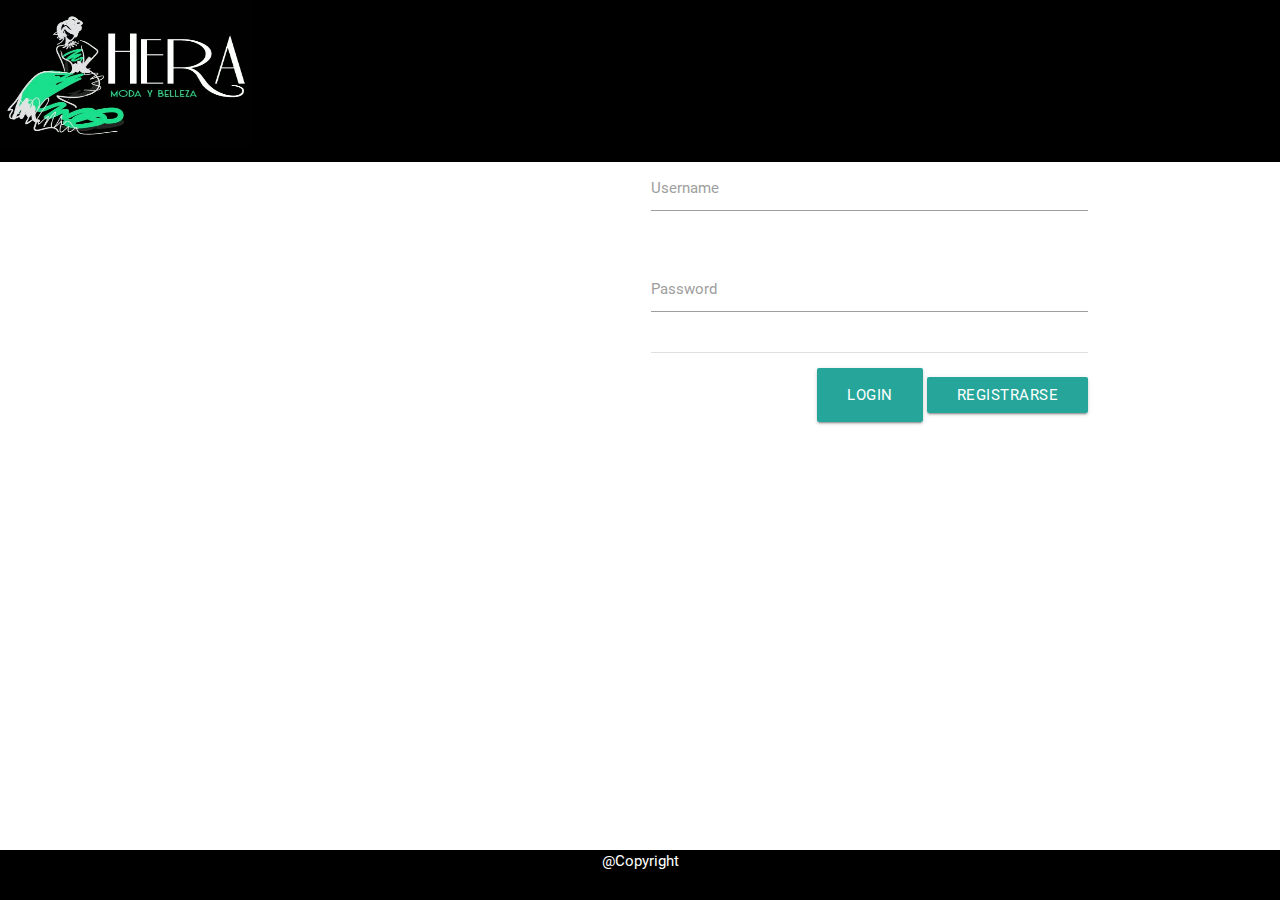
==== index.html @ 97c7f2b6 "subiendo a git" ====
<!DOCTYPE html>
<html>
<head>
  <title>Inicio</title>
  <!--This section import files -->
  <script src="http://ajax.googleapis.com/ajax/libs/jquery/3.2.1/jquery.min.js"></script>
  <link rel="stylesheet" type="text/css" href="css/cssPrincipal.css">
  <link rel="stylesheet" type="text/css" href="css/materialize.css">
  <link rel="stylesheet" type="text/css" href="css/materialize.css">
  <script src="js/materialize.js" type="text/javascript"></script>
  <script src="js/javas.js" type="text/javascript"></script>
  <script src="js/materialize.min.js" type="text/javascript"></script>
  <style>
  <style>
    @import url('https://fonts.googleapis.com/css?family=Amaranth');
  </style>
  <style>
  @import url('https://fonts.googleapis.com/css?family=Fredoka+One');
  </style>
  </style>

</head>
<body>
  <!--Header of web page-->
  <div id="divH">
    <header>
        <img src="img/logo.png" id="imgHeader">
    </header>
  </div>
  <div class="container">
    <div class="row">
        <div class="col m6">
        </div>
        <div class="col m6">
            <div class="row">
                <form class="col s12">
                    <div class="row">
                        <div class="input-field col s12">
                            <input id="email" type="email" class="validate">
                            <label for="email">Username</label>
                        </div>
                    </div>
                    <div class="row">
                        <div class="input-field col s12">
                            <input id="pass" type="password" class="validate">
                            <label for="pass">Password</label>
                        </div>
                    </div>
                    <div class="divider"></div>
                    <div class="row">
                        <div class="col m12">
                            <p class="right-align">
                                <button id="login" class="btn btn-large waves-effect waves-light" type="button" name="action" onclick="check()">Login</button>
                                  <a class="waves-effect waves-light btn modal-trigger" href="#modal1">Registrarse</a>
                            </p>
                        </div>
                    </div>
                </form>
            </div>
        </div>
    </div>
</div>


<!--This section shows the register of user. Implement MATERIALIZE for show a emergent window-->
  
  <div id="modal1" class="modal">
  <div class="modal-context" style="background-color: #F2FFFA  ">
     <h2 style="font-family: 'Fredoka One'">Nota*</h2>
     <pre style="color: red">Si usted es usuario vendedor por favor solo llene los primeros 5 campos</pre>
     <label class="labelR">Nombre Completo</label>
     <input type="text" name="Name" id="nameId">
     <label class="labelR">Nombre de usuario </label>
     <input type="text" name="NameU" id="userId">
      <label class="labelR">Contraseña</label>
     <input type="text" name="Pass" id="passId">
      <label class="labelR">Cédula</label>
     <input type="text" name="Ced" id="cedId">
      <label class="labelR">Tipo de usuario... Digite V(Vendedor) ó C(Comprador)</label>
     <input type="text" name="Tipo" id="typeId">
      <label class="labelR">Edad</label>
     <input type="text" name="Eda" id="ageId">
      <label class="labelR">Correo Electronico</label>
     <input type="text" name="Correo" id="emailId">
     <label class="labelR">Dirección</label>
     <input type="text" name="Dir" id="dirId">
     <label class="labelR">Telefono</label>
     <input type="text" name="Tel" id="telId">
     <label class="labelR">Número de tarjeta</label>
     <input type="text" name="NumT" id="numId">
     <label class="labelR">Código de seguridad</label>
     <input type="text" name="Cod" id="codId">
      <label class="labelR">Fecha de vencimiento</label>
     <input type="text" name="Fecha" id="dateId">
  </div>

   <div class="modal-footer"><!--If press the button, this call function save()-->
      <button onclick="guardar( document.getElementById('nameId'), document.getElementById('userId'),document.getElementById('passId'),document.getElementById('cedId'),document.getElementById('typeId'),document.getElementById('ageId'),document.getElementById('emailId'),document.getElementById('dirId'),document.getElementById('telId'), document.getElementById('numId'),document.getElementById('codId'),document.getElementById('dateId'))"><a href="#!" class="modal-action modal-close waves-effect waves-green btn-flat" style="width: 160px">Registrarse</a></button>
    </div>
  </div>
  <script>
    $(document).ready(function(){//call the id modal1
        $('#modal1').modal();
    });


    // check if stored data from register-form is equal to entered data in the   login-form
 


    </script>
  <div>
    <footer>@Copyright</footer>
  </div>

</body>
</html>
---- css/cssPrincipal.css ----
header{
  background: black;
  width: 100%;
  height : 162px ;
  position: fixed;
}
footer{
  background: black;
  color: white;
  position: absolute;
  bottom: 0;
  left: 0;
  width: 100%;
  height: 50px;
  text-align: center;
}
#imgHeader{
  height: 150px; 
  width: 250px; 
}
#divH{
  height: 150px; 
  width: 250px; 
}
#general{
  margin-left: 200px
}
.labelR{
  font-size: 15px;
  color: black;
  font-family: 'Amaranth';
}
.labelName{
  color: #4BA07F;
  font-size: 25px;
  font-family: 'Abril Fatface';
  background-color: black;
  border-color: black;

}
button a{
  color: #4BA07F;
}
.imgPerfil{
  padding: 30px;
  height: 200px;
  width: 200px;
}
.divPerfil{
  float: left;
  margin-left: 100px;
  background-color: #E5E5E5;
  height: 250px;
  width: 300px;
}
.letraPerfil{
  color: black;
  font-size: 13px;

}
.letraPerfil2{
  color: black;
  padding-left: 40px;
  font-size: 13px
}
.letraPerfil3{
  color: black;
  padding-left: 60px;
  font-size: 13px
}
.letraPerfil4{
  color: black;
  padding-left: 90px;
  font-size: 13px
}
.letraPerfil5{
  color: black;
  padding-left: 10px;
  font-size: 13px
}
.letraPerfil7{
  color: black;
  padding-left: 20px;
  font-size: 13px
}
.letraPerfil6{
  color: black;
  padding-left: 100px;
  font-size: 13px
}
.letraPerfil8{
  color: black;
  padding-left: 108px;
  font-size: 13px
}
.letraPerfil9{
  color: black;
  padding-left: 28px;
  font-size: 13px
}
.tituloPerfil{
  color: black;
  font-size: 15px;
  padding:10px;

}

.menuProducts{
  float: right;
  margin-top: 10px;
}

.product{
  width:1080px;
  height:auto;
  position:relative;
  margin:auto;
}

.product2{
  width:250px;
  height:360px;
  margin-top: 10px;
  margin-left: 10px;
  background-color: gray;
  position:relative;
  display:inline-block;
  vertical-align:top;
  overflow:hidden;
}
.divU{
  background-color: white;
}
.ocultarB{
  display: none;
}

.product3{
  width:250px;
  height:200px;
  position:relative;
  display:inline;
  margin-left: 12px;
  margin-top: 25px;
}

.ima{
  width:200px;
  height:200px;
  position:relative;
  display:inline;
  margin-left: 12px;
  margin-top: 25px;
}

.texto{
height:auto;
margin-left: 25px;
}
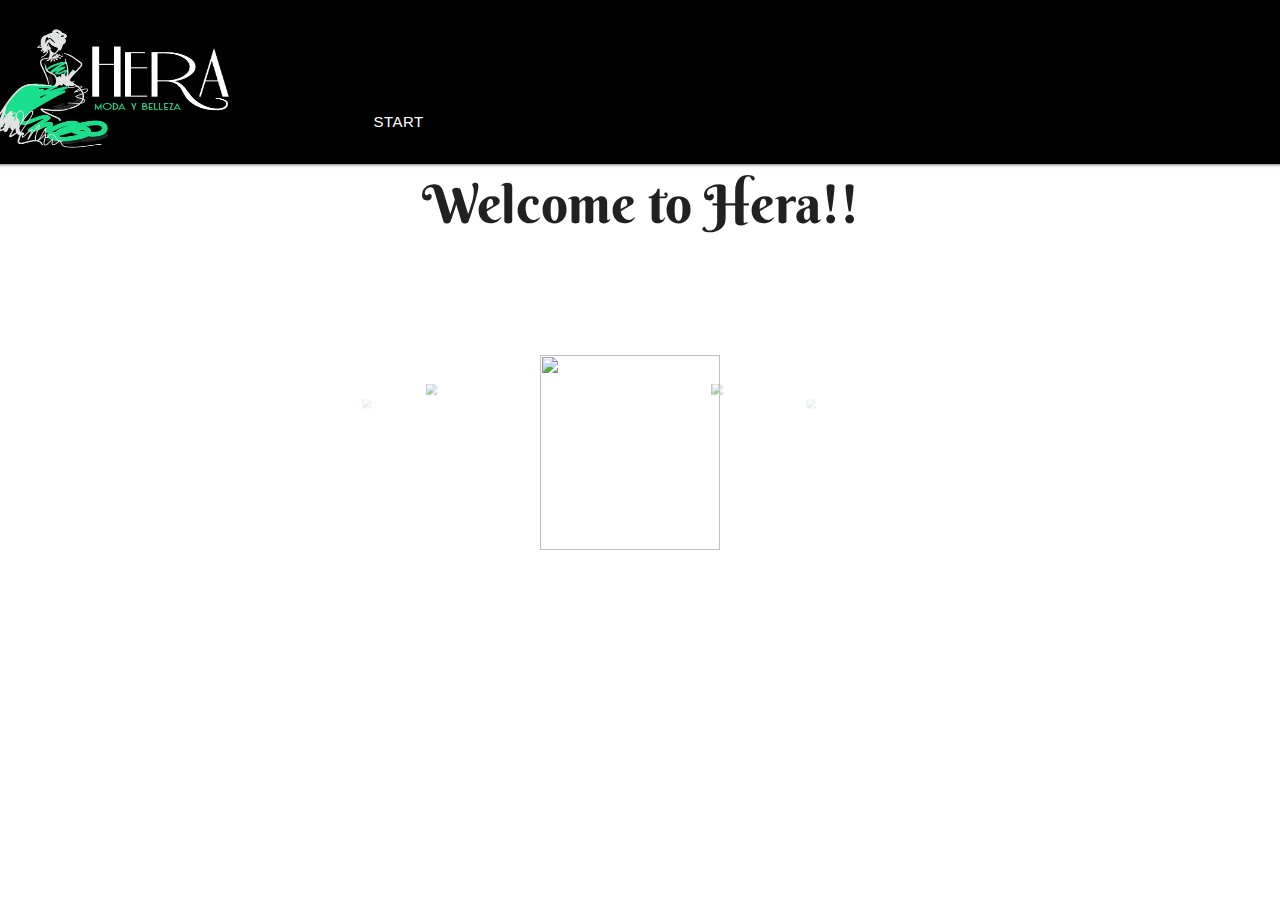
==== commit 0e5f343b: "terminido" ====
--- a/index.html
+++ b/index.html
@@ -1,7 +1,7 @@
 <!DOCTYPE html>
 <html>
 <head>
-  <title>Inicio</title>
+  <title>Start</title>
   <!--This section import files -->
   <script src="http://ajax.googleapis.com/ajax/libs/jquery/3.2.1/jquery.min.js"></script>
   <link rel="stylesheet" type="text/css" href="css/cssPrincipal.css">
@@ -18,16 +18,36 @@
   @import url('https://fonts.googleapis.com/css?family=Fredoka+One');
   </style>
   </style>
+  <style>
+@import url('https://fonts.googleapis.com/css?family=Berkshire+Swash');
+</style>
 
 </head>
 <body>
   <!--Header of web page-->
-  <div id="divH">
-    <header>
-        <img src="img/logo.png" id="imgHeader">
-    </header>
+
+  <nav id="navegador">
+      <img src="img/logo.png" id="imgHeader">
+      <ul id="hola">
+        <li><a class="waves-effect waves-light btn modal-trigger" href="#modalL" style="height: 54px; width: 153px; background-color: black" >Start</a></li>
+      </ul>
+  </nav>
+
+  <h2 style="text-align: center;font-family: Berkshire Swash">Welcome to Hera!!</h2>
+    <div class="carousel">
+    <a class="carousel-item" href="#one!"><img src="https://i.pinimg.com/736x/68/d1/83/68d183cca6d4c729f398d48f7c80b48f--harry-potter-sweater-ropa-harry-potter.jpg" id="imageCa"></a>
+    <a class="carousel-item" href="#two!"><img src="https://s8.favim.com/orig/72/beautiful-fashion-flowers-jeans-Favim.com-705806.jpg"></a>
+    <a class="carousel-item" href="#three!"><img src="https://www.decathlon.co.uk/media/836/8369872/classic_fc4b8736d2964e038da94289c3e376d7.jpg"></a>
+    <a class="carousel-item" href="#four!"><img src="https://sses.tidebuy.com/images/product/c/102097/12651/12651468_1.jpeg"></a>
+     <a class="carousel-item" href="#five!"><img src="http://zapatosdeportivosparadamas.com/wp-content/uploads/2016/08/modelos-de-ropa-para-ni%C3%B1as-de-6-a%C3%B1os.jpg"></a>
+
   </div>
-  <div class="container">
+
+
+<div id="modalL" class="modal" style="background-image: url(http://img14.deviantart.net/35c9/i/2010/292/2/3/soothing_discharge_by_heroshade-d312sxh.jpg);">
+  <div class="modal-context" style="background-color: #F2FFFA  ">
+    <div class="container" id="log">
+    <h3 class="logRe">Login</h3>
     <div class="row">
         <div class="col m6">
         </div>
@@ -36,22 +56,24 @@
                 <form class="col s12">
                     <div class="row">
                         <div class="input-field col s12">
-                            <input id="email" type="email" class="validate">
+                            <input id="email" type="email" style="color: white" class="validate">
                             <label for="email">Username</label>
                         </div>
                     </div>
                     <div class="row">
                         <div class="input-field col s12">
-                            <input id="pass" type="password" class="validate">
+                            <input id="pass" type="password" style="color: white"  class="validate">
                             <label for="pass">Password</label>
                         </div>
                     </div>
-                    <div class="divider"></div>
                     <div class="row">
                         <div class="col m12">
                             <p class="right-align">
-                                <button id="login" class="btn btn-large waves-effect waves-light" type="button" name="action" onclick="check()">Login</button>
-                                  <a class="waves-effect waves-light btn modal-trigger" href="#modal1">Registrarse</a>
+                                <button id="login" class="btn btn-large waves-effect waves-light" type="button" name="action" onclick="check('activar','Nota')" style="width: 150px">Login</button>
+                                <br>
+                                <br>
+                                  <a  class="waves-effect waves-light btn modal-trigger" href="#modal1" style="height: 54px; width: 153px" > Register</a>
+            
                             </p>
                         </div>
                     </div>
@@ -59,59 +81,89 @@
             </div>
         </div>
     </div>
-</div>
-
+    <pre id="Nota" class="ocultarB" style="color: white"><strong>Your account are desactive!!. 
+ If  you wish recover you account ingress you user name
+  and password, letter press "Active account"</strong></pre>
+ <a  onclick="check2('activar','Nota')" id="activar" class="ocultarB" href="#modalActivar" style="height: 54px" >Active account</a>
+    </div>
+  </div>
 
 <!--This section shows the register of user. Implement MATERIALIZE for show a emergent window-->
   
   <div id="modal1" class="modal">
   <div class="modal-context" style="background-color: #F2FFFA  ">
      <h2 style="font-family: 'Fredoka One'">Nota*</h2>
-     <pre style="color: red">Si usted es usuario vendedor por favor solo llene los primeros 5 campos</pre>
-     <label class="labelR">Nombre Completo</label>
+     <pre style="color: red"> If you are seller user, please only complete the first 5 fiel</pre>
+     <label class="labelR">Full Name</label>
      <input type="text" name="Name" id="nameId">
-     <label class="labelR">Nombre de usuario </label>
+     <label class="labelR">User name </label>
      <input type="text" name="NameU" id="userId">
-      <label class="labelR">Contraseña</label>
+      <label class="labelR">Password</label>
      <input type="text" name="Pass" id="passId">
-      <label class="labelR">Cédula</label>
+      <label class="labelR">ID</label>
      <input type="text" name="Ced" id="cedId">
-      <label class="labelR">Tipo de usuario... Digite V(Vendedor) ó C(Comprador)</label>
+      <label class="labelR">User tyoe... Digite S(Seller) ó B(Buyer)</label>
      <input type="text" name="Tipo" id="typeId">
-      <label class="labelR">Edad</label>
+      <label class="labelR">Age</label>
      <input type="text" name="Eda" id="ageId">
-      <label class="labelR">Correo Electronico</label>
+      <label class="labelR">Email</label>
      <input type="text" name="Correo" id="emailId">
-     <label class="labelR">Dirección</label>
+     <label class="labelR">Direction</label>
      <input type="text" name="Dir" id="dirId">
-     <label class="labelR">Telefono</label>
+     <label class="labelR">Telephono</label>
      <input type="text" name="Tel" id="telId">
-     <label class="labelR">Número de tarjeta</label>
+     <label class="labelR">Target Number</label>
      <input type="text" name="NumT" id="numId">
-     <label class="labelR">Código de seguridad</label>
+     <label class="labelR">Segurity Code</label>
      <input type="text" name="Cod" id="codId">
-      <label class="labelR">Fecha de vencimiento</label>
+      <label class="labelR">Due date</label>
      <input type="text" name="Fecha" id="dateId">
   </div>
 
    <div class="modal-footer"><!--If press the button, this call function save()-->
-      <button onclick="guardar( document.getElementById('nameId'), document.getElementById('userId'),document.getElementById('passId'),document.getElementById('cedId'),document.getElementById('typeId'),document.getElementById('ageId'),document.getElementById('emailId'),document.getElementById('dirId'),document.getElementById('telId'), document.getElementById('numId'),document.getElementById('codId'),document.getElementById('dateId'))"><a href="#!" class="modal-action modal-close waves-effect waves-green btn-flat" style="width: 160px">Registrarse</a></button>
+      <button onclick="save( document.getElementById('nameId'), document.getElementById('userId'),document.getElementById('passId'),document.getElementById('cedId'),document.getElementById('typeId'),document.getElementById('ageId'),document.getElementById('emailId'),document.getElementById('dirId'),document.getElementById('telId'), document.getElementById('numId'),document.getElementById('codId'),document.getElementById('dateId'))"><a href="#!" class="modal-action modal-close waves-effect waves-green btn-flat">Register</a></button>
+      <button> <a href="#!" class="modal-action modal-close waves-effect waves-green btn-flat">Cancel</a></button>
     </div>
   </div>
   <script>
     $(document).ready(function(){//call the id modal1
         $('#modal1').modal();
     });
+    $(document).ready(function(){//call the id modal1
+        $('#modalL').modal();
+    });
+    //localStorage.removeItem('vender');
+
+    // check if stored data from register-form is equal to entered data in the   login-form
+      $(document).ready(function(){
+      $('.carousel').carousel();
+    });
+      /*localStorage.removeItem('deseo');
+      localStorage.removeItem('car');
+      localStorage.removeItem('product');
+      localStorage.removeItem('vender');
+      localStorage.removeItem('comprar');
+      localStorage.removeItem('historial');*/
+      
+/*      
+    usersDefault("Ana","Anna","1234","2-01234-05678","V","30","anita@gmail.com","calle patito","8888-8888","hola","06/10/2017");
+    usersDefault("Juan","Juanca","1234","2-01234-05678","V","30","anita@gmail.com","calle patito","8888-8888","hola","06/10/2017");
+    usersDefault("Sara","Sarita","1234","2-01234-05678","C","30","anita@gmail.com","calle patito","8888-8888","hola","06/10/2017");
+    usersDefault("Maria","Mari","1234","2-01234-05678","C","30","anita@gmail.com","calle patito","8888-8888","hola","06/10/2017");
 
 
-    // check if stored data from register-form is equal to entered data in the   login-form
- 
+    savePDefault("Vestido","3000","30","mujeres","https://i2.linio.com/p/92884ca5de566e0d0b08eeae25458b18-catalog.jpg","Flores","Anna");
+    savePDefault("Blusa","3000","30","mujeres","https://ae01.alicdn.com/kf/HTB1btXqIFXXXXXoaXXXq6xXFXXX9/Summer-Style-Womens-Tops-Fashion-2015-Vintage-Lace-Slim-Casual-Party-Tank-Shirt-Tops-T-Shirt.jpg","Lisa","Juanca");
+    savePDefault("Abrigo","3000","30","hombres","https://gloimg.gbtcdn.com/gb/pdm-product-pic/Electronic/2017/06/29/goods-img/1500612250979327566.jpg","Gris","Anna");
+    savePDefault("Camisa","3000","30","hombres","https://dhb3yazwboecu.cloudfront.net/981//productos/DH7983/M_DH7983_1ZH_01.jpg","Rayas","Juanca");
 
-
+    savePDefault("Entero","3000","30","ninos","http://okbebe.com/wp-content/uploads/2015/08/Ropa-para-nino-carters-118A070.jpg","Rayas","Anna");
+    savePDefault("Vestido","3000","30","ninos","http://www.hoymoda.com/wp-content/uploads/2012/04/ropa-infantil-oscar-de-la-renta-5-2.jpg","Flores","Juanca");
+          
+      
+   */   
+      
     </script>
-  <div>
-    <footer>@Copyright</footer>
-  </div>
 
 </body>
 </html>--- a/css/cssPrincipal.css
+++ b/css/cssPrincipal.css
@@ -1,27 +1,111 @@
+/*--------------------------Style for header--------------------*/
 header{
   background: black;
   width: 100%;
   height : 162px ;
   position: fixed;
 }
+.logRe{
+  text-align: center;
+  font-family: Fredoka One;
+   color: white;
+}
+.change2{
+  background-image: url(http://68.media.tumblr.com/a6567bced14e354d283dcccfdeec757d/tumblr_inline_mpu04emtVE1qz4rgp.png);
+}
+
+#imgHeader{
+  height: 150px; 
+  width: 250px; 
+}
+#divH{
+  height: 150px; 
+  width: 250px; 
+}
+#navegador {
+  background: black;
+  width: 1382px;
+  height: 180px;
+  margin: -16px;
+}
+
+#navegador li{
+  float: left;
+  font-family: Arial, sans-serif;
+  font-size: 16px;}
+
+#navegador li a {
+  display: inline-block;
+  color: #fff;
+  text-decoration: none;
+}
+
+#navegador li a:hover{
+  background: #7C6363;
+}
+
+#navegador ul {
+ list-style:none;
+ margin-left: 5%;
+ display: inline-block
+}
+
+#navegador #hola {
+ margin-top: 115px;
+}
+
+#navegador ul li {
+ position:relative;
+ float:left;
+ margin:0;
+ padding:0;
+}
+
+#navegador ul ul {
+ display:none;
+ position:absolute;
+ background:#eee;
+
+}
+
+#navegador ul ul li {
+ float:none;
+ width:150px;
+ line-height:40px;
+}
+
+#navegador ul ul a {
+ line-height:120%;
+ padding:5px 15px;
+ color: black;}
+
+#navegador ul li:hover > ul {
+ display:block;
+}
+
+#imageCa{
+height: 195px;
+width: 180px;
+
+
+}
+/*------------------style for show the price to pay*/
+.precio{
+  font-size: 20px;
+}
+/*--------------------------style footer*/
 footer{
-  background: black;
+  background-color: black;
   color: white;
-  position: absolute;
   bottom: 0;
   left: 0;
   width: 100%;
   height: 50px;
   text-align: center;
-}
-#imgHeader{
-  height: 150px; 
-  width: 250px; 
-}
-#divH{
-  height: 150px; 
-  width: 250px; 
-}
+  position: absolute;
+}
+
+/*---------------------------Style register*/
 #general{
   margin-left: 200px
 }
@@ -30,17 +114,25 @@
   color: black;
   font-family: 'Amaranth';
 }
+.dis{
+  margin-left: 25px
+}
+
+
 .labelName{
   color: #4BA07F;
-  font-size: 25px;
+  font-size: 20px;
   font-family: 'Abril Fatface';
   background-color: black;
   border-color: black;
-
-}
+  padding-left: 25px
+
+}
+
 button a{
   color: #4BA07F;
 }
+/**----------------------------Style user profile*/
 .imgPerfil{
   padding: 30px;
   height: 200px;
@@ -104,7 +196,7 @@
   padding:10px;
 
 }
-
+/*--------------------------------Style for product page*/
 .menuProducts{
   float: right;
   margin-top: 10px;
@@ -128,12 +220,7 @@
   vertical-align:top;
   overflow:hidden;
 }
-.divU{
-  background-color: white;
-}
-.ocultarB{
-  display: none;
-}
+
 
 .product3{
   width:250px;
@@ -157,3 +244,10 @@
 height:auto;
 margin-left: 25px;
 }
+/*---------------------------Style for hide some element(button, label, div)*/
+.divU{
+  background-color: white;
+}
+.ocultarB{
+  display: none;
+}